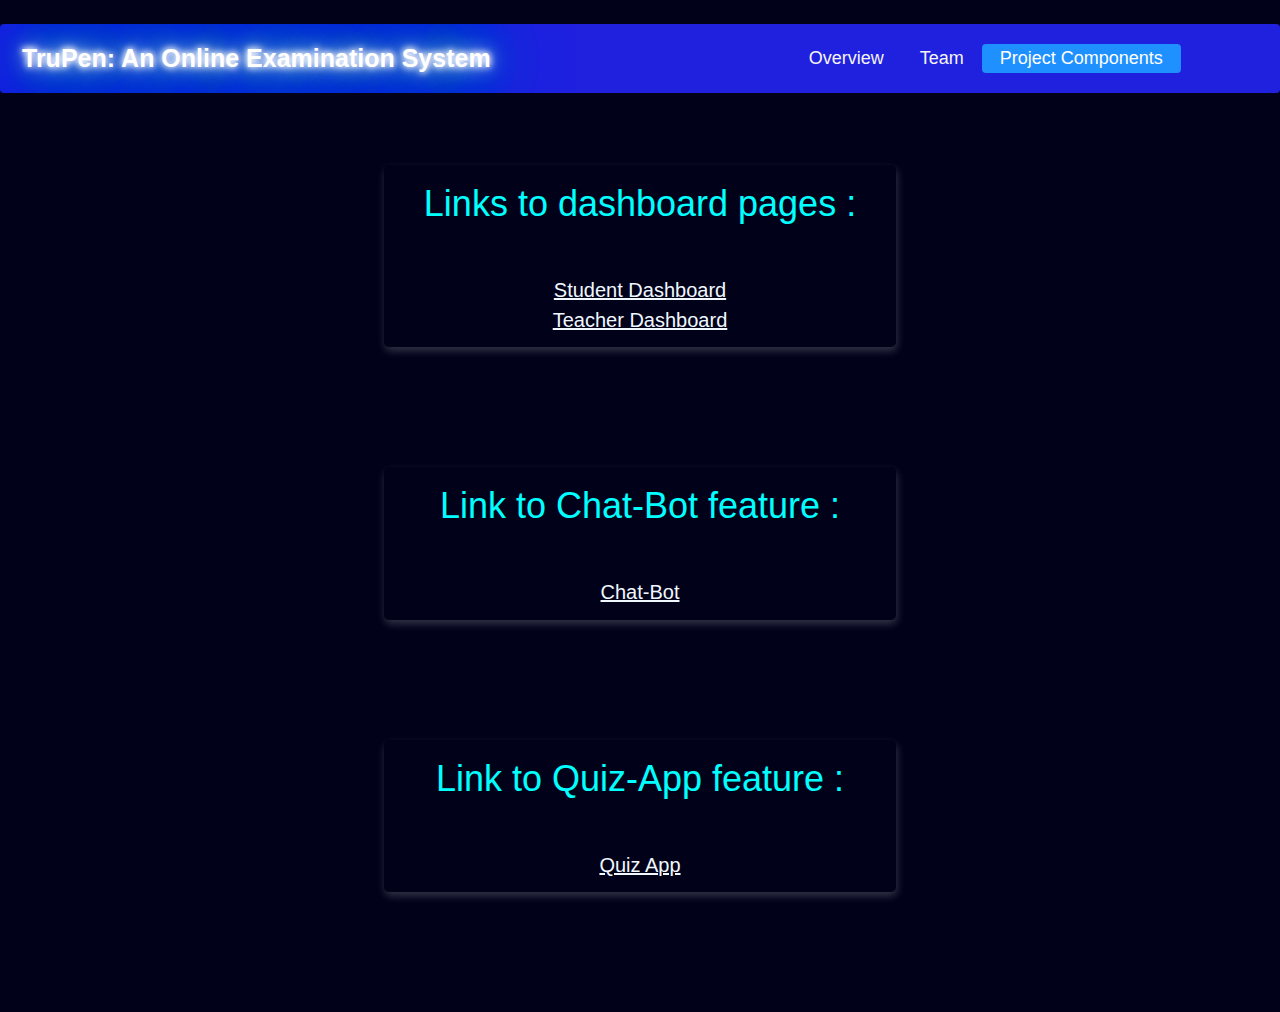
==== project_components.html @ a4ca6ca2 "Update xP" ====
<html>

<head>
    <title>Project Proposal</title>
    <link rel="stylesheet" type="text/css" href="Neontext.css"></link>
    <link rel="stylesheet" href="https://www.w3schools.com/w3css/4/w3.css">
</head>
<style type="text/css">
    <!-- body {
        color: rgb(255, 189, 67);
        font-size: medium;
    }
    
    div.p {
        margin-top: 7pt;
    }
    
    td div.comp {
        margin-top: -0.6ex;
        margin-bottom: -1ex;
    }
    
    td div.comb {
        margin-top: -0.6ex;
        margin-bottom: -.6ex;
    }
    
    td div.norm {
        line-height: normal;
    }
    
    td div.hrcomp {
        line-height: 0.9;
        margin-top: -0.8ex;
        margin-bottom: -1ex;
    }
    
    td.sqrt {
        border-top: 2 solid black;
        border-left: 2 solid black;
        border-bottom: none;
        border-right: none;
    }
    
    table.sqrt {
        border-top: 2 solid black;
        border-left: 2 solid black;
        border-bottom: none;
        border-right: none;
    }
    
    h1 {
        color: aqua;
    }
    
    h2 {
        color: red;
    }
    
    h3 {
        color: greenyellow;
    }
    
    h4 {
        color: bisque;
    }
    
    h4 a {
        color: aliceblue;
    }
    
    h4 a:hover {
        color: blue;
    }
    
    -->
</style>
<meta http-equiv="Content-Type" content="text/html; charset=iso-latin-1" />
</head>

<body>

    <br>

    <div class="header">
        <a href="index.html" class="logo" <center>
            <font class="neonText">TruPen: An Online Examination System</font>
            </center>
        </a>
        <div class="header-right">
            <a href="overview.html">Overview</a>
            <a href="team.html">Team</a>
            <a class="active" href="project_components.html">Project Components</a>
        </div>
    </div>
    <br><br><br>
    <center>
        <div class="card w3-container w3-center w3-animate-bottom">
            <div class="container">
                <h1>Links to dashboard pages :</h1>
                <br>
                <h4>
                    <a href="./student dashboard/student_dashboard.html">Student Dashboard</a>
                    <br>
                    <a href="./teacher dashboard/teacher_dashboard.html">Teacher Dashboard</a>
                </h4>
            </div>
        </div>
        <br><br><br><br><br>
        <div class="card w3-container w3-center w3-animate-bottom">
            <div class="container">
                <h1>Link to Chat-Bot feature :</h1>
                <br>
                <h4>
                    <a href="./Chatbot/index.html">Chat-Bot</a>
                </h4>
            </div>
        </div>
        <br><br><br><br><br>
        <div class="card w3-container w3-center w3-animate-bottom">
            <div class="container">
                <h1>Link to Quiz-App feature :</h1>
                <br>
                <h4>
                    <a href="quiz.html">Quiz App</a>
                </h4>
            </div>
        </div>
        <br><br><br><br><br>
    </center>
</body>

</html>
---- Neontext.css ----
hr {
    display: block;
    margin-top: 0.5em;
    margin-bottom: 0.5em;
    margin-left: auto;
    margin-right: auto;
    border-style: inset;
    border-width: 5px;
}

.neonText {
    color: #fff;
    text-shadow: 0 0 6px #fff, 0 0 9px #fff, 0 0 20px #fff, 0 0 41px #0fa, 0 0 81px #0fa, 0 0 91px #0fa, 0 0 101px #0fa, 0 0 150px #0fa;
}


/* Additional styling */

body {
    font-size: 10px;
    font-family: "Vibur", sans-serif;
    background-color: #01011a;
    color: orange;
}


/* Style the header with a grey background and some padding */

.header {
    overflow: hidden;
    background-color: #2020df;
    padding: 20px 10px;
    border-radius: 4px;
}


/* Style the header links */

.header a {
    float: left;
    color: whitesmoke;
    text-align: center;
    padding: 12px;
    text-decoration: none;
    font-size: 18px;
    line-height: 5px;
    border-radius: 4px;
}


/* Style the logo link (notice that we set the same value of line-height and font-size to prevent the header to increase when the font gets bigger */

.header a.logo {
    font-size: 25px;
    font-weight: bold;
}


/* Change the background color on mouse-over */

.header a:hover {
    background-color: #ddd;
    color: black;
}


/* Style the active/current link*/

.header a.active {
    background-color: dodgerblue;
    color: white;
}


/* Float the link section to the right */

.header-right {
    display: inline-block;
    text-align: center;
    padding-left: 18em;
}

.header-right a {
    padding-left: 1em;
    padding-right: 1em;
}


/* Add media queries for responsiveness - when the screen is 500px wide or less, stack the links on top of each other */

@media screen and (max-width: 500px) {
    .header a {
        float: none;
        display: block;
        text-align: left;
    }
    .header-right {
        float: none;
    }
}

.card {
    background: #01011a;
    box-shadow: 1px 4px 8px 0 rgba(255, 255, 255, 0.2);
    transition: 0.3s;
    width: 40%;
    border-radius: 5px;
}

.card:hover {
    box-shadow: 2px 16px 32px 0 rgba(255, 255, 255, 0.2);
}

img {
    border-radius: 5px 5px 0 0;
}

.container {
    padding: 2px 16px;
}
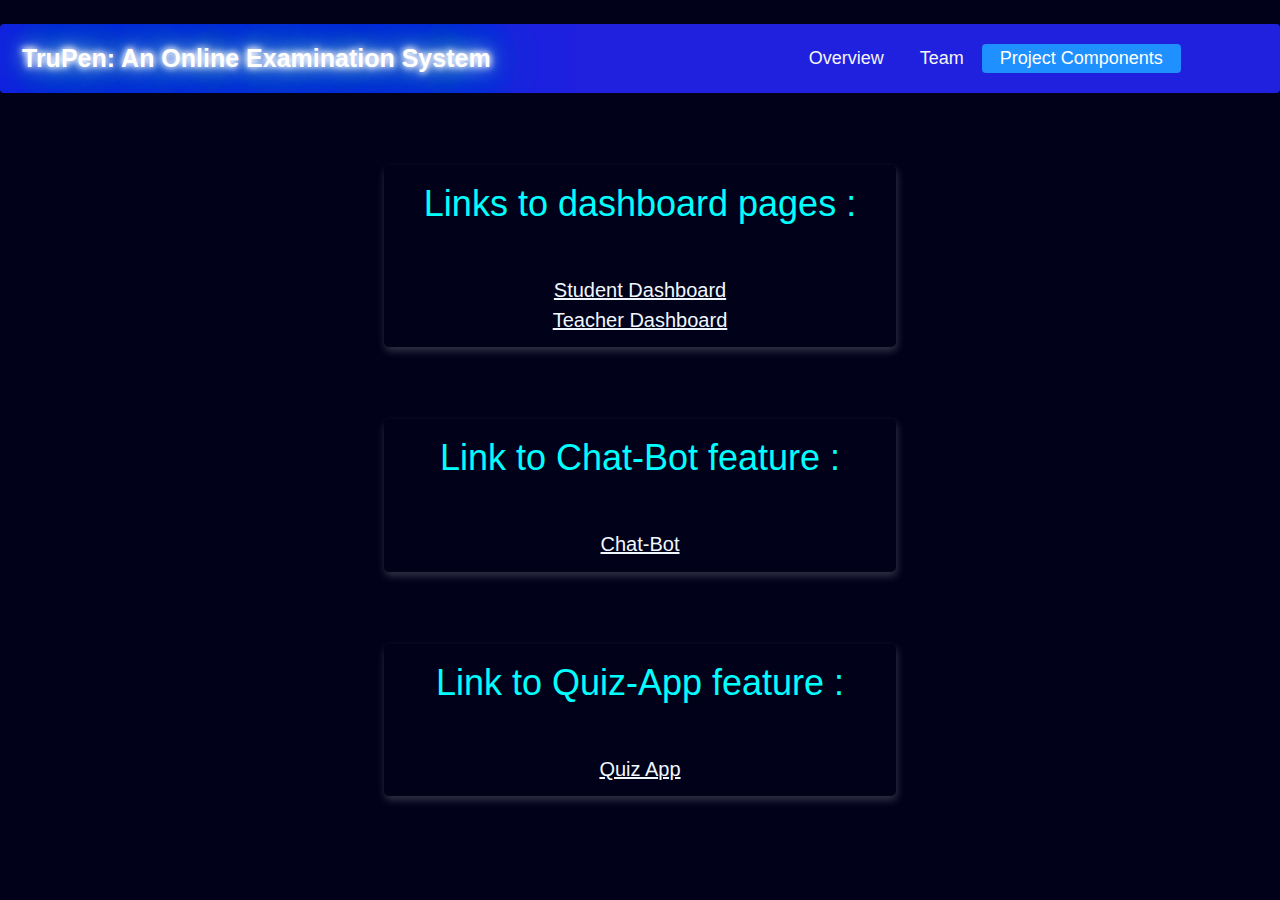
==== commit d07812f6: "update xD" ====
--- a/project_components.html
+++ b/project_components.html
@@ -106,7 +106,7 @@
                 </h4>
             </div>
         </div>
-        <br><br><br><br><br>
+        <br><br><br>
         <div class="card w3-container w3-center w3-animate-bottom">
             <div class="container">
                 <h1>Link to Chat-Bot feature :</h1>
@@ -116,7 +116,7 @@
                 </h4>
             </div>
         </div>
-        <br><br><br><br><br>
+        <br><br><br>
         <div class="card w3-container w3-center w3-animate-bottom">
             <div class="container">
                 <h1>Link to Quiz-App feature :</h1>
@@ -126,7 +126,7 @@
                 </h4>
             </div>
         </div>
-        <br><br><br><br><br>
+        <br><br><br>
     </center>
 </body>
 
